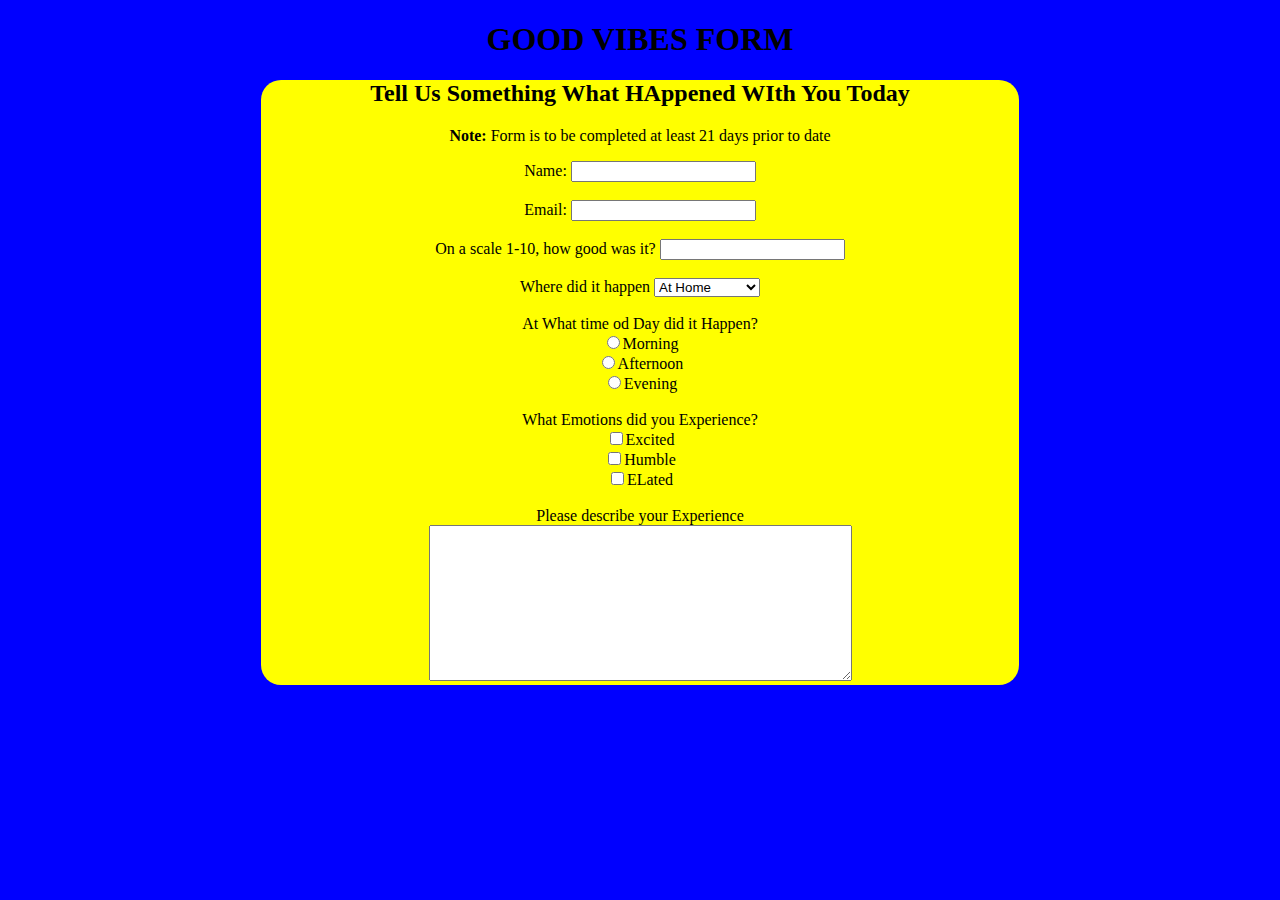
==== Survey Form/index.html @ 79a6b829 "Survey Form" ====
<!DOCTYPE html>
<html>
<head>
	<link rel="stylesheet" type="text/css" href="stylesheet.css">
	<title>Survey Form</title>
</head>
<body>
	<div id="form-heading">
		<h1>GOOD VIBES FORM</h1>
	</div>
	<div id="form-body">
		<h2>Tell Us Something What HAppened WIth You Today</h2>
		<p><b>Note: </b>Form is to be completed at least 21 days prior to date</p>
		<form class="personal-details">
			<label for="name">Name: </label>
			<input type="text" id="name" name=""><br><br>
			<label for="email">Email: </label>
			<input type="email" id="email" name=""><br><br>
			<label>On a scale 1-10, how good was it?</label>
			<input type="number" name=""><br><br>
			<label for="">Where did it happen</label>
			<select>
				<option>At Home</option>
				<option>On The Street</option>
				<option>At Work</option>
				<option>Others</option>
				
			</select><br><br>
			<label>At What time od Day did it Happen?</label><br>
			<input type="radio" name="">Morning<br>
			<input type="radio" name="">Afternoon<br>
			<input type="radio" name="">Evening<br><br>

			<label>What Emotions did you Experience?</label><br>
			<input type="checkbox" name="">Excited<br>
			<input type="checkbox" name="">Humble<br>
			<input type="checkbox" name="">ELated<br><br>


			Please describe your Experience<br>
			
			<textarea rows="10" cols="50"></textarea>
		</form>
	</div>
</body>
</html>
---- Survey Form/stylesheet.css ----
body{
	background-color: blue;
}

#form-heading{
	text-align: center;
}

#form-body{
	background-color: yellow;
	margin-left: 20%;
	margin-right: 20%;
	text-align: center;
	border-radius: 20px;
}
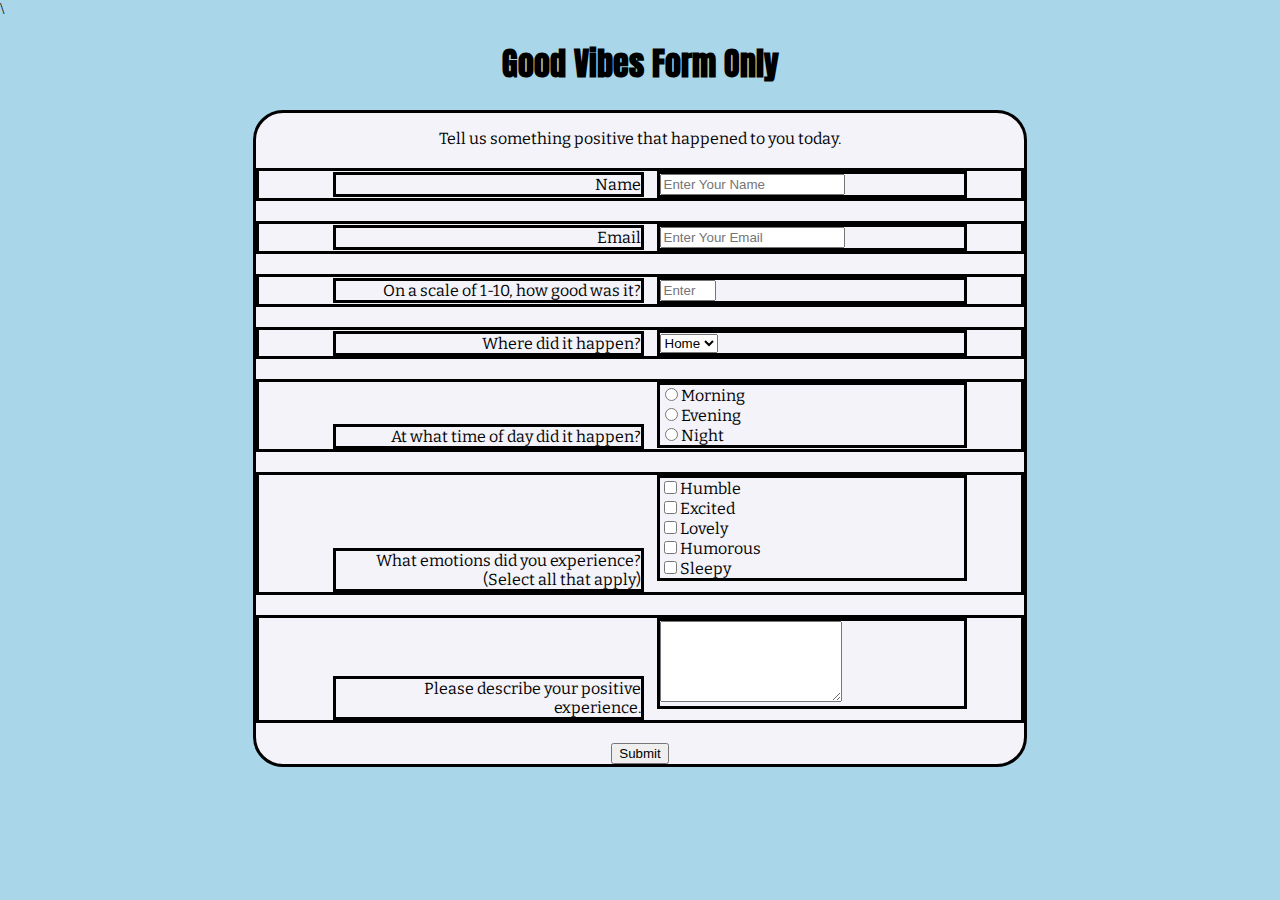
==== commit a9b963c3: "Survey Form." ====
--- a/Survey Form/index.html
+++ b/Survey Form/index.html
@@ -1,46 +1,105 @@
 <!DOCTYPE html>
 <html>
 <head>
+	\
+	<link rel="preconnect" href="https://fonts.gstatic.com">
+<link href="https://fonts.googleapis.com/css2?family=Libre+Baskerville&display=swap" rel="stylesheet">
+	<link rel="preconnect" href="https://fonts.gstatic.com">
+<link href="https://fonts.googleapis.com/css2?family=Anton&display=swap" rel="stylesheet">
+<link rel="preconnect" href="https://fonts.gstatic.com">
+<link href="https://fonts.googleapis.com/css2?family=Bitter&display=swap" rel="stylesheet">
 	<link rel="stylesheet" type="text/css" href="stylesheet.css">
 	<title>Survey Form</title>
 </head>
 <body>
-	<div id="form-heading">
-		<h1>GOOD VIBES FORM</h1>
-	</div>
-	<div id="form-body">
-		<h2>Tell Us Something What HAppened WIth You Today</h2>
-		<p><b>Note: </b>Form is to be completed at least 21 days prior to date</p>
-		<form class="personal-details">
-			<label for="name">Name: </label>
-			<input type="text" id="name" name=""><br><br>
-			<label for="email">Email: </label>
-			<input type="email" id="email" name=""><br><br>
-			<label>On a scale 1-10, how good was it?</label>
-			<input type="number" name=""><br><br>
-			<label for="">Where did it happen</label>
-			<select>
-				<option>At Home</option>
-				<option>On The Street</option>
-				<option>At Work</option>
-				<option>Others</option>
-				
-			</select><br><br>
-			<label>At What time od Day did it Happen?</label><br>
-			<input type="radio" name="">Morning<br>
-			<input type="radio" name="">Afternoon<br>
-			<input type="radio" name="">Evening<br><br>
+	<div id="form">
+		<div id="form-heading">
+			<h1>Good Vibes Form Only</h1>
+		</div>
+		<div id="form-body">
+			<p id="top-line">Tell us something positive that happened to you today.</p>
+			<form id="survey-form">
 
-			<label>What Emotions did you Experience?</label><br>
-			<input type="checkbox" name="">Excited<br>
-			<input type="checkbox" name="">Humble<br>
-			<input type="checkbox" name="">ELated<br><br>
+				<div  id="form-rows">
+					<div class="labels">
+					<label for="name">Name</label>	
+					</div>
+					<div class="input-fields">
+					<input type="text" name="" placeholder="Enter Your Name" id="input-field-name">
+					</div>
+				</div>
 
+				<div  id="form-rows">
+					<div class="labels">
+					<label for="email">Email</label>	
+					</div>
+					<div class="input-fields">
+					<input type="email" name="" placeholder="Enter Your Email" id="input-field-email">
+					</div>
+				</div>
 
-			Please describe your Experience<br>
-			
-			<textarea rows="10" cols="50"></textarea>
-		</form>
+				<div  id="form-rows">
+					<div class="labels">
+					<label for="email">On a scale of 1-10, how good was it?</label>	
+					</div>
+					<div class="input-fields">
+					<input type="number" name="" placeholder="Enter Your Email" id="input-field-digit" max="10" min="1">
+					</div>
+				</div>
+
+				<div id="form-rows">
+					<div class="labels">
+						<label >Where did it happen?</label>
+					</div>
+					<div class="input-fields">
+						<select id="dropdown">
+							<option>Home</option>
+							<option>Work</option>
+							<option>Street</option>
+							<option>Other</option>
+						</select>
+					</div>
+				</div>
+
+				<div  id="form-rows">
+					<div class="labels">
+					<label>At what time of day did it happen?</label>	
+					</div>
+					<div class="input-fields">
+					<input type="radio" name="">Morning<br>
+					<input type="radio" name="">Evening<br>
+					<input type="radio" name="">Night
+					</div>
+				</div>
+
+				<div id="form-rows">
+					<div class="labels">
+						<label>What emotions did you experience?<br>(Select all that apply)</label>
+					</div>
+					<div class="input-fields">
+						<input type="checkbox" name="">Humble<br>
+						<input type="checkbox" name="">Excited<br>
+						<input type="checkbox" name="">Lovely<br>
+						<input type="checkbox" name="">Humorous<br>
+						<input type="checkbox" name="">Sleepy
+					</div>
+				</div>
+
+				<div id="form-rows">
+					<div class="labels">
+						<label>Please describe your positive experience.</label>
+					</div>
+					<div class="input-fields">
+						<textarea rows=5 cols="20"></textarea>
+					</div>
+				</div>
+
+				<div id="submit-button">
+					<input type="submit" name="">
+				</div>
+
+			</form>
+		</div>
 	</div>
 </body>
 </html>--- a/Survey Form/stylesheet.css
+++ b/Survey Form/stylesheet.css
@@ -1,15 +1,48 @@
-body{
-	background-color: blue;
+body
+{
+	margin:0;
+	
+	 background-color: #a9d7e9;
 }
 
 #form-heading{
 	text-align: center;
+	font-family: 'Anton', sans-serif;
+	font-weight: 300;
 }
 
-#form-body{
-	background-color: yellow;
-	margin-left: 20%;
-	margin-right: 20%;
+#form-body
+{
+	background-color: #f3f3f9;
 	text-align: center;
-	border-radius: 20px;
+	width:60%;
+	margin:auto;
+	font-family: 'Bitter', serif;
+	border-style: solid;
+	border-radius: 30px;
+	border-color: black;
+}
+
+
+.labels{
+	margin-left: 20px;
+	display:inline-block;
+	width: 40%;
+	text-align: right;
+	border:3px solid black;
+	vertical-align: middle;
+}
+
+.input-fields{
+	margin-left: 10px;
+	display: inline-block;
+	width: 40%;
+	text-align: left;
+	border:3px solid black;
+
+}
+
+#form-rows{
+	margin:20px 0px 20px 0px;
+	border:3px solid black;
 }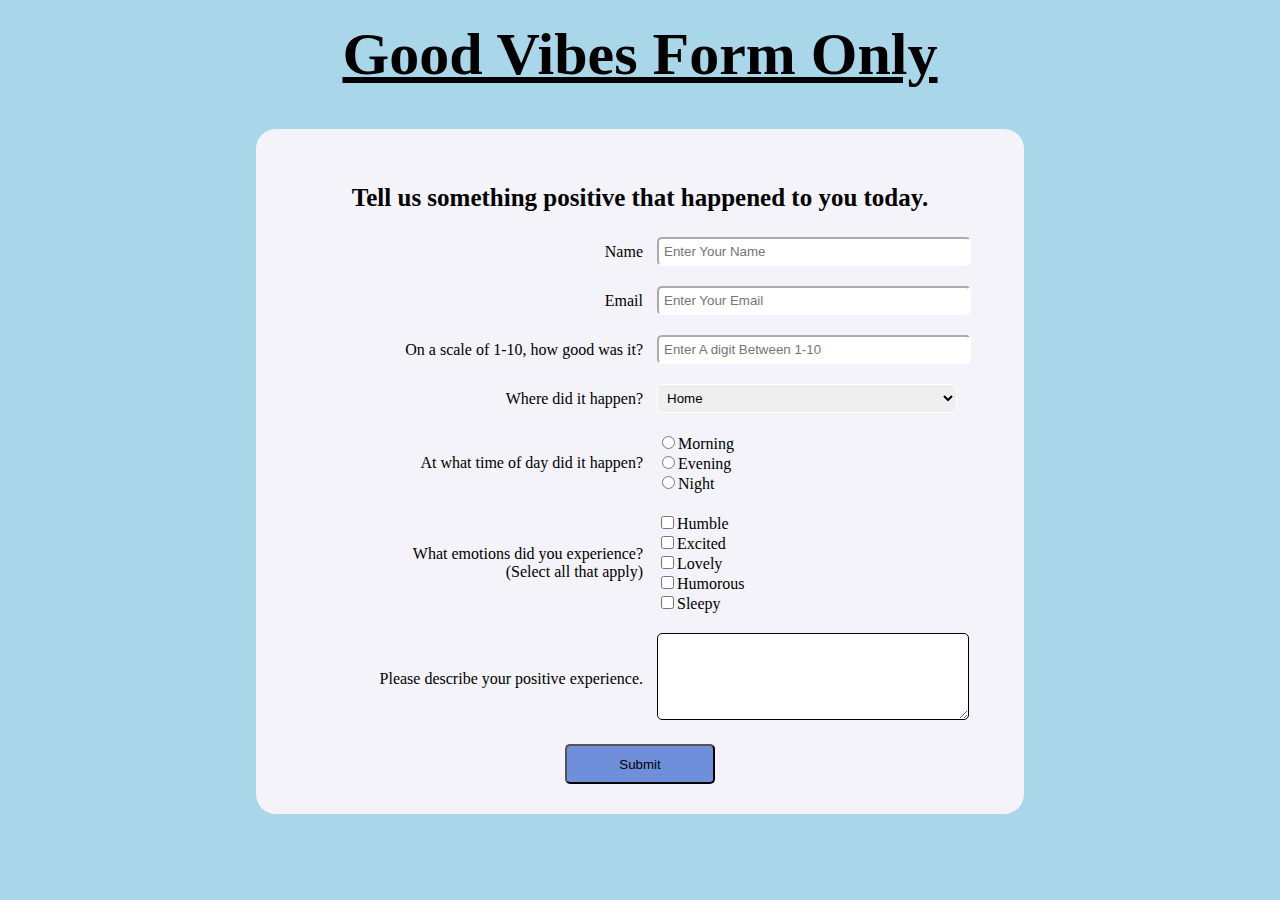
==== commit 9d04b7ac: "Portfolio Website" ====
--- a/Survey Form/index.html
+++ b/Survey Form/index.html
@@ -1,20 +1,14 @@
 <!DOCTYPE html>
 <html>
 <head>
-	\
-	<link rel="preconnect" href="https://fonts.gstatic.com">
-<link href="https://fonts.googleapis.com/css2?family=Libre+Baskerville&display=swap" rel="stylesheet">
-	<link rel="preconnect" href="https://fonts.gstatic.com">
-<link href="https://fonts.googleapis.com/css2?family=Anton&display=swap" rel="stylesheet">
-<link rel="preconnect" href="https://fonts.gstatic.com">
-<link href="https://fonts.googleapis.com/css2?family=Bitter&display=swap" rel="stylesheet">
+	
 	<link rel="stylesheet" type="text/css" href="stylesheet.css">
 	<title>Survey Form</title>
 </head>
 <body>
 	<div id="form">
 		<div id="form-heading">
-			<h1>Good Vibes Form Only</h1>
+			<h1><u>Good Vibes Form Only</u></h1>
 		</div>
 		<div id="form-body">
 			<p id="top-line">Tell us something positive that happened to you today.</p>
@@ -43,7 +37,7 @@
 					<label for="email">On a scale of 1-10, how good was it?</label>	
 					</div>
 					<div class="input-fields">
-					<input type="number" name="" placeholder="Enter Your Email" id="input-field-digit" max="10" min="1">
+					<input type="number" name="" placeholder="Enter A digit Between 1-10" id="input-field-digit" max="10" min="1">
 					</div>
 				</div>
 
@@ -90,12 +84,12 @@
 						<label>Please describe your positive experience.</label>
 					</div>
 					<div class="input-fields">
-						<textarea rows=5 cols="20"></textarea>
+						<textarea id="textarea"  rows=5 cols="20"></textarea>
 					</div>
 				</div>
 
 				<div id="submit-button">
-					<input type="submit" name="">
+					<input id="submit-input-field" type="submit" name="">
 				</div>
 
 			</form>
--- a/Survey Form/stylesheet.css
+++ b/Survey Form/stylesheet.css
@@ -3,12 +3,21 @@
 	margin:0;
 	
 	 background-color: #a9d7e9;
+	 font-family: cursive;
 }
 
 #form-heading{
 	text-align: center;
-	font-family: 'Anton', sans-serif;
-	font-weight: 300;
+	font-weight:bold;
+	font-size: 30px;
+	margin-bottom: 40px;
+	margin-top: -20px;
+}
+
+#top-line{
+	font-weight: bold;
+	font-size: 25px;
+
 }
 
 #form-body
@@ -17,10 +26,11 @@
 	text-align: center;
 	width:60%;
 	margin:auto;
-	font-family: 'Bitter', serif;
-	border-style: solid;
-	border-radius: 30px;
-	border-color: black;
+	padding-top: 30px;
+	border-radius: 20px;
+	padding-bottom: 30px;
+	margin-bottom: 80px;
+	
 }
 
 
@@ -29,7 +39,6 @@
 	display:inline-block;
 	width: 40%;
 	text-align: right;
-	border:3px solid black;
 	vertical-align: middle;
 }
 
@@ -38,11 +47,63 @@
 	display: inline-block;
 	width: 40%;
 	text-align: left;
-	border:3px solid black;
-
+	vertical-align: middle;
 }
 
 #form-rows{
 	margin:20px 0px 20px 0px;
-	border:3px solid black;
-}+}
+
+#input-field-name{
+	padding: 5px;
+	width: 300px;
+	border-radius: 5px;
+	border-color: white;
+}
+
+#input-field-email{
+	padding: 5px;
+	width: 300px;
+	border-radius: 5px;
+	border-color: white;
+}
+
+#input-field-digit{
+	padding: 5px;
+	width: 300px;
+	border-radius: 5px;
+	border-color: white;
+}
+
+#dropdown{
+	padding: 5px;
+	width: 300px;
+	border-radius: 5px;
+	border-color: white;
+}
+
+#textarea{
+	padding: 5px;
+	width: 300px;
+	border-radius: 5px;
+	border-color: black;
+}
+
+#submit-button{
+	margin-top: 20px;
+}
+
+#submit-input-field{
+	padding: 5px;
+	width: 150px;
+	height: 40px;
+	border-radius: 5px;
+	background-color: #6f8fda;
+
+}
+
+#submit-input-field:hover{
+	background-color: blue;
+	color: white;
+}
+
